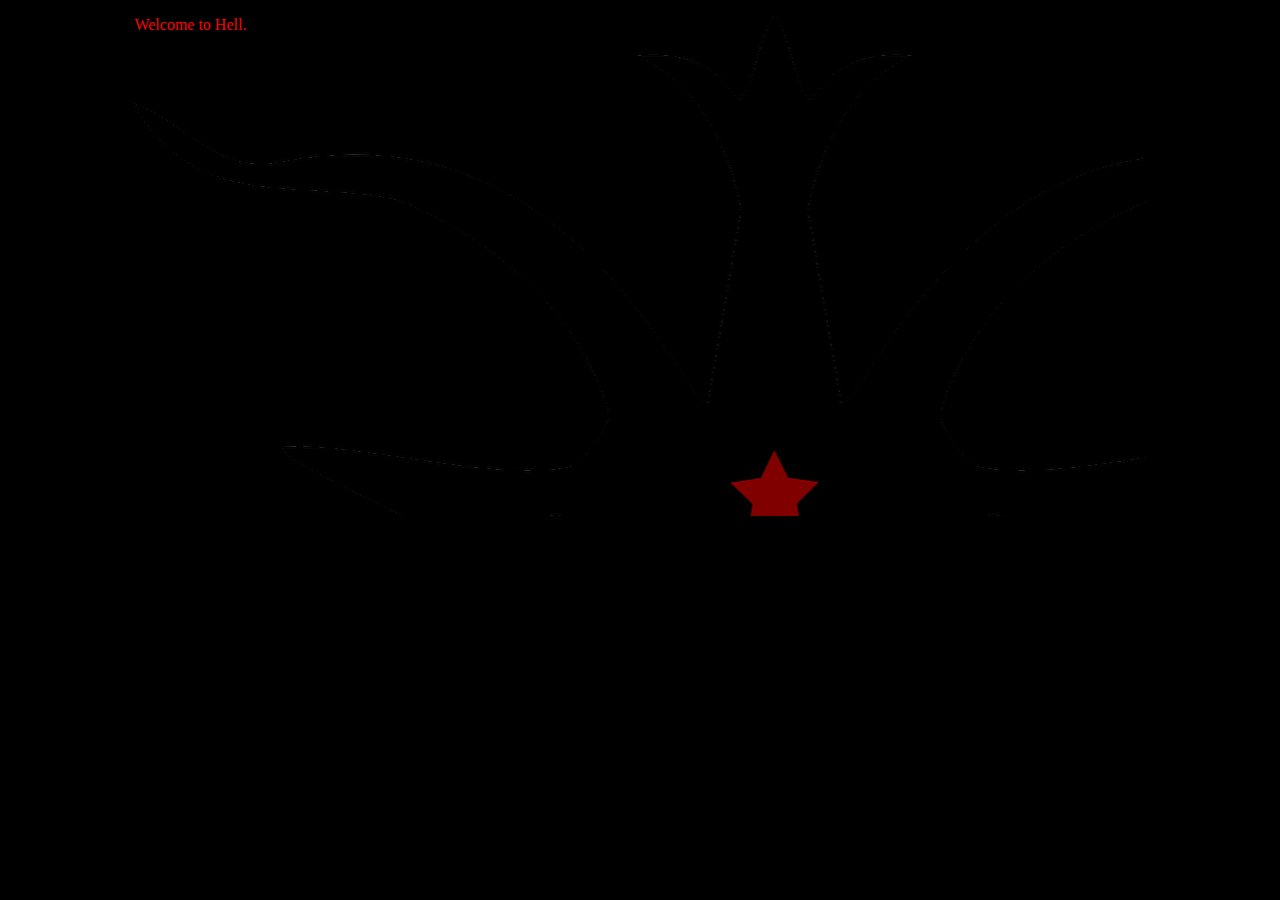
==== festivals.html @ b8a7868c "initial stuff" ====
<!DOCTYPE html>
<html lang="en">
	<head>
    <meta charset="utf-8">
    <meta http-equiv="X-UA-Compatible" content="IE=edge">
    <meta name="viewport" content="width=device-width, initial-scale=1">

		<meta name="description" content="Total Party Christmas">
		<meta name="keywords" content="HTML,CSS,JavaScript">
		<meta name="author" content="Ashley Pressley">

		<title>COK</title>

		<link href="./css/style.css" rel="stylesheet">
		<link href="./images/fav.ico" rel="icon">
	</head>

	<body>
		<div id="main" class="container">
      <p>Welcome to Hell.</p>
    </div>

    <script src="./js/jquery.js" type="text/javascript"></script>
    <script src="./js/script.js" type="text/javascript"></script>
  </body>

</html>
---- css/style.css ----
body {
  background-color: #000;
  color: #f00;
}

.container {
  width: 80%;
  margin: 0 auto;
  background-image: url("../images/bg.png");
  min-height: 500px;
}
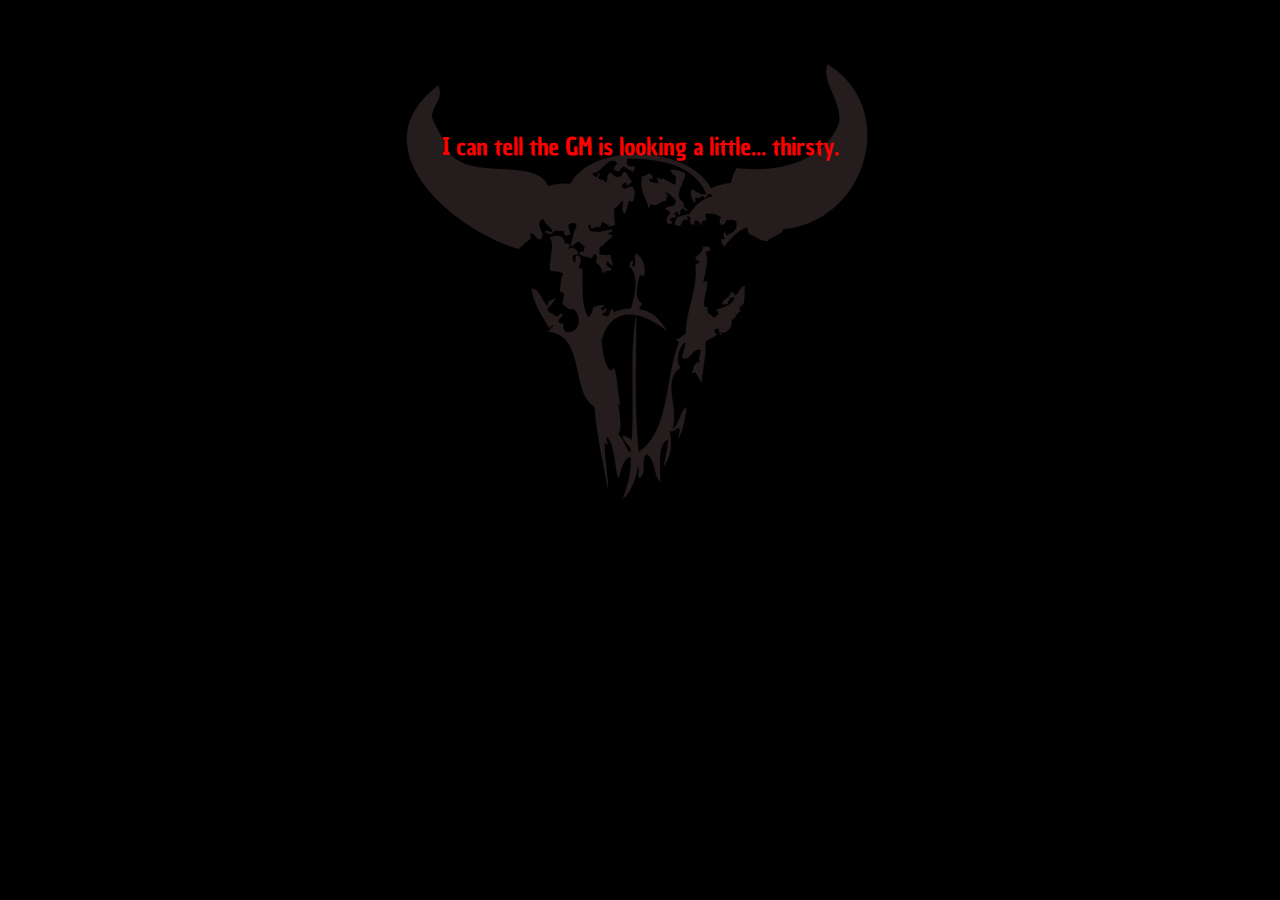
==== commit 975888ab: "quote text lightened, buttons commented out as apporpriate" ====
--- a/festivals.html
+++ b/festivals.html
@@ -17,7 +17,10 @@
 
 	<body>
 		<div id="main" class="container">
-      <p>Welcome to Hell.</p>
+      <h1>&nbsp;</h1>
+			<p>I can tell the GM is looking a little... thirsty.</p>
+			<p>&nbsp;</p>
+			<!-- <a href="./goodwill.html" class="btn">Such an innovation</a> -->
     </div>
 
     <script src="./js/jquery.js" type="text/javascript"></script>
--- a/css/style.css
+++ b/css/style.css
@@ -1,11 +1,56 @@
+@font-face {
+	font-family: ChauPhilomeneOne;
+	src: url('../fonts/ChauPhilomeneOne-Regular.ttf');
+	font-weight: normal;
+  font-style: normal;
+}
+
 body {
+  font-family: 'ChauPhilomeneOne', sans-serif;
   background-color: #000;
   color: #f00;
+  text-align: center;
+  font-size: 1.5em;
+}
+
+.dark {
+	color: rgba(17, 17, 17, .85);
 }
 
 .container {
-  width: 80%;
+  width: 90%;
   margin: 0 auto;
-  background-image: url("../images/bg.png");
+  background-image: url("../images/buffalo-skull.png");
+	background-repeat: no-repeat;
+	background-position: center;
   min-height: 500px;
 }
+
+.btn {
+  -webkit-border-radius: 28;
+  -moz-border-radius: 28;
+  border-radius: 28px;
+  color: #ffffff;
+  font-size: 20px;
+  background: #d9343c;
+  padding: 10px 20px;
+  text-decoration: none;
+}
+
+.inputBtn {
+	-webkit-border-radius: 0;
+  -moz-border-radius: 0;
+  border-radius: 0px;
+  font-size: 14px;
+  padding: 10px 9px;
+  text-decoration: none;
+}
+
+.btn:hover {
+  background: #c70000;
+  text-decoration: none;
+}
+
+#door {
+	width: 20%;
+}
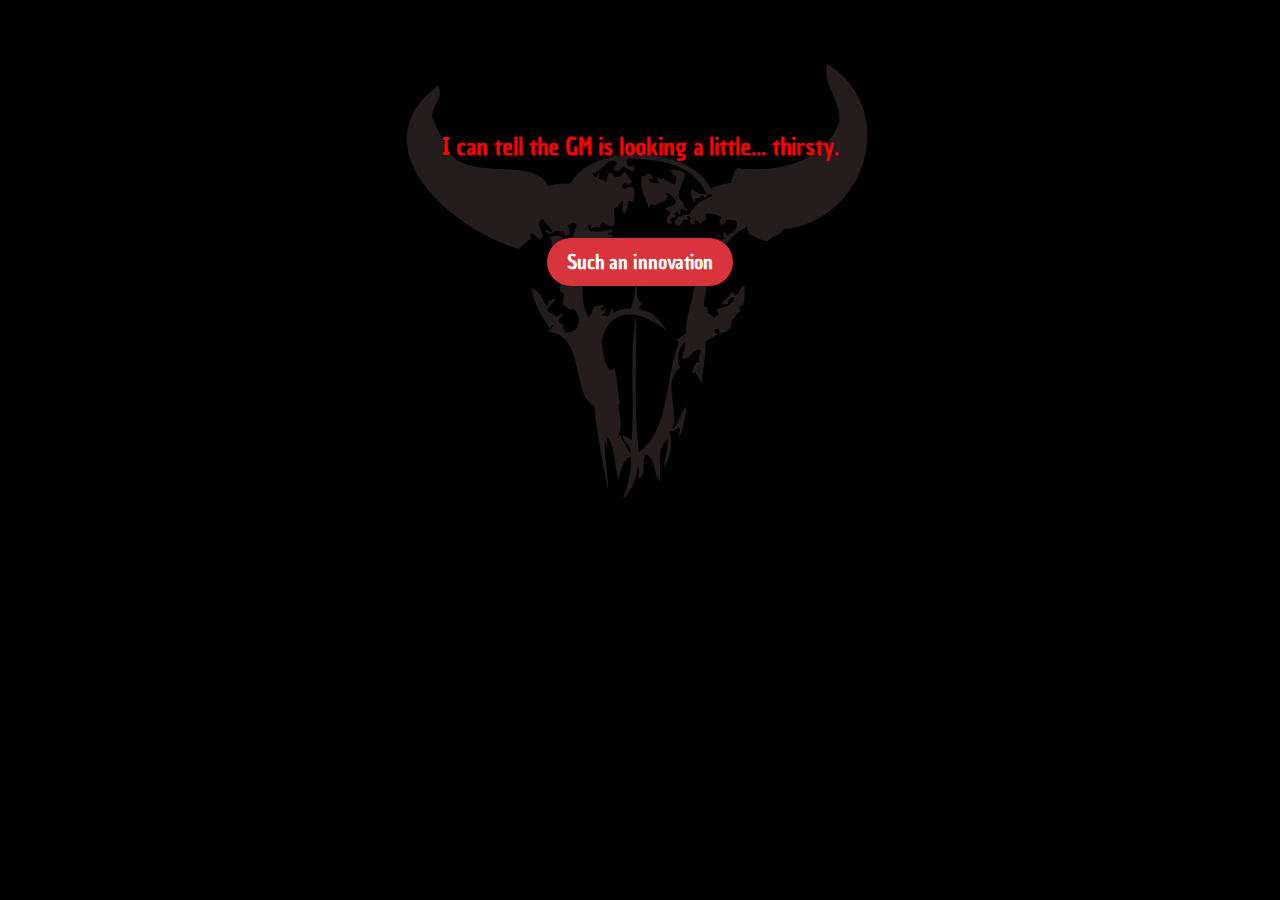
==== commit 3c9fca7d: "Update festivals.html" ====
--- a/festivals.html
+++ b/festivals.html
@@ -20,7 +20,7 @@
       <h1>&nbsp;</h1>
 			<p>I can tell the GM is looking a little... thirsty.</p>
 			<p>&nbsp;</p>
-			<!-- <a href="./goodwill.html" class="btn">Such an innovation</a> -->
+			<a href="./goodwill.html" class="btn">Such an innovation</a>
     </div>
 
     <script src="./js/jquery.js" type="text/javascript"></script>
--- a/css/style.css
+++ b/css/style.css
@@ -52,5 +52,5 @@
 }
 
 #door {
-	width: 20%;
+	width: 50%;
 }
